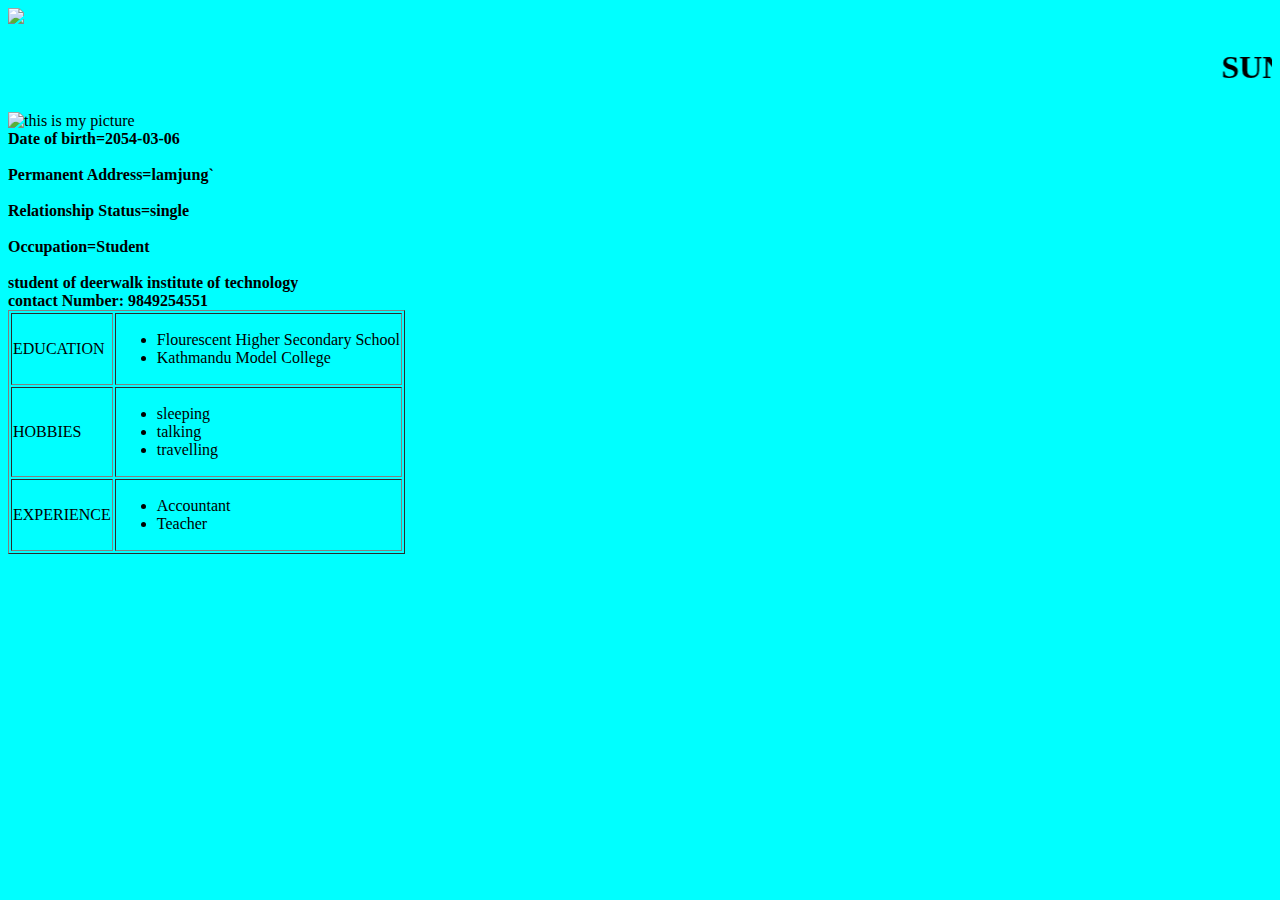
==== index.html @ 4a2f96b1 "Create index.html" ====
<!DOCTYPE html>
<html lang="en">
<head>
    <image SRC="images.jpg"></image>
    <meta charset="UTF-8">
    <title>SUNITAs CV</title>
</head>
<body
bgcolor="#00ffff">
<marquee><h1>SUNITA KUNWAR</h1></marquee>
<img src="DSC_1147.JPG"alt="this is my picture"style="width:304px;height:228;">



<br><b>Date of birth=2054-03-06</b></br>
<br><b>Permanent Address=lamjung`</b></br>
<br><b>Relationship Status=single</b></br>
<br><b>Occupation=Student</b></br>
<br><b>student of deerwalk institute of technology</b></br>




<b>contact Number: 9849254551</b>
<table border="1">
    <tr><td>EDUCATION</td>
        <td><ul><li>Flourescent Higher Secondary School</li>
        <li>Kathmandu Model College</li></ul></td></tr>
    <tr><td>HOBBIES</td>
        <td><ul><li>sleeping</li>
        <li>talking</li>
        <li>travelling</li></ul></td></tr>
    <tr><td>EXPERIENCE</td><td><ul><li>Accountant</li>
    <li>Teacher</li></ul></td></tr>



</table>


</body>
</html>
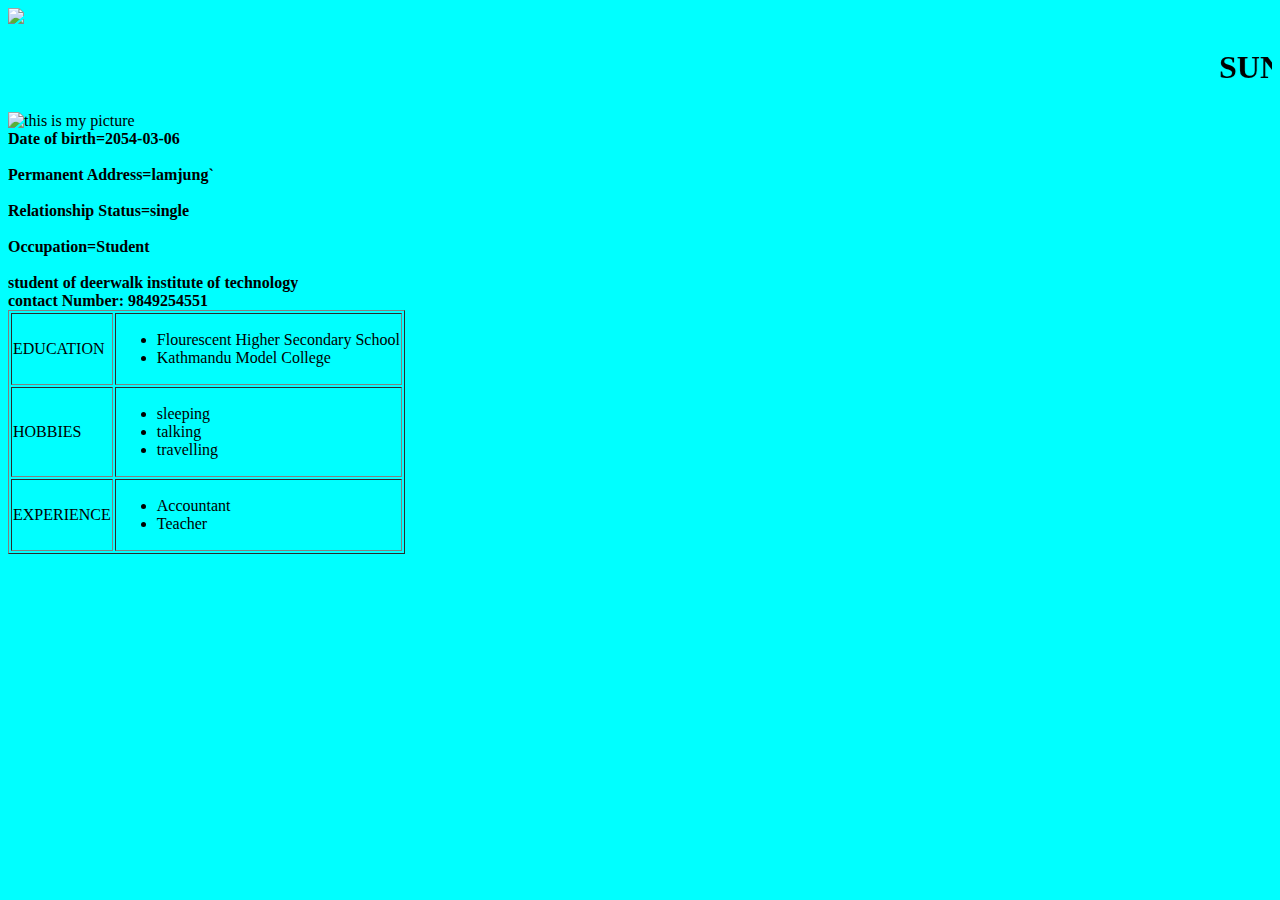
==== commit 4bc38a72: "Update index.html" ====
--- a/index.html
+++ b/index.html
@@ -8,7 +8,7 @@
 <body
 bgcolor="#00ffff">
 <marquee><h1>SUNITA KUNWAR</h1></marquee>
-<img src="DSC_1147.JPG"alt="this is my picture"style="width:304px;height:228;">
+<img src="c.JPG"alt="this is my picture"style="width:304px;height:228;">
 
 
 
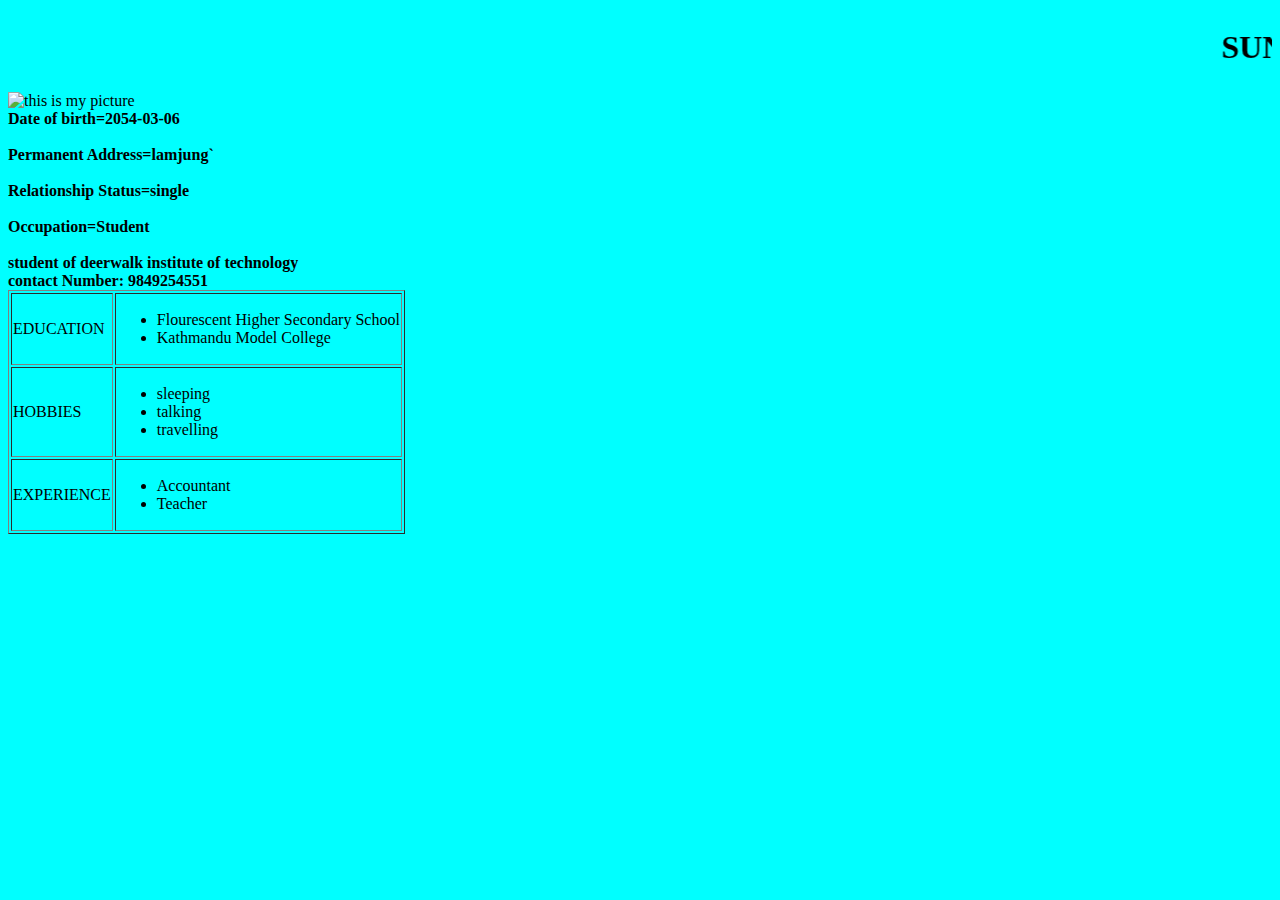
==== commit 3237f558: "Update index.html" ====
--- a/index.html
+++ b/index.html
@@ -1,14 +1,13 @@
 <!DOCTYPE html>
 <html lang="en">
 <head>
-    <image SRC="images.jpg"></image>
     <meta charset="UTF-8">
     <title>SUNITAs CV</title>
 </head>
 <body
 bgcolor="#00ffff">
 <marquee><h1>SUNITA KUNWAR</h1></marquee>
-<img src="c.JPG"alt="this is my picture"style="width:304px;height:228;">
+<img src="c.JPG" alt="this is my picture" style="width:304px;height:228;">
 
 
 
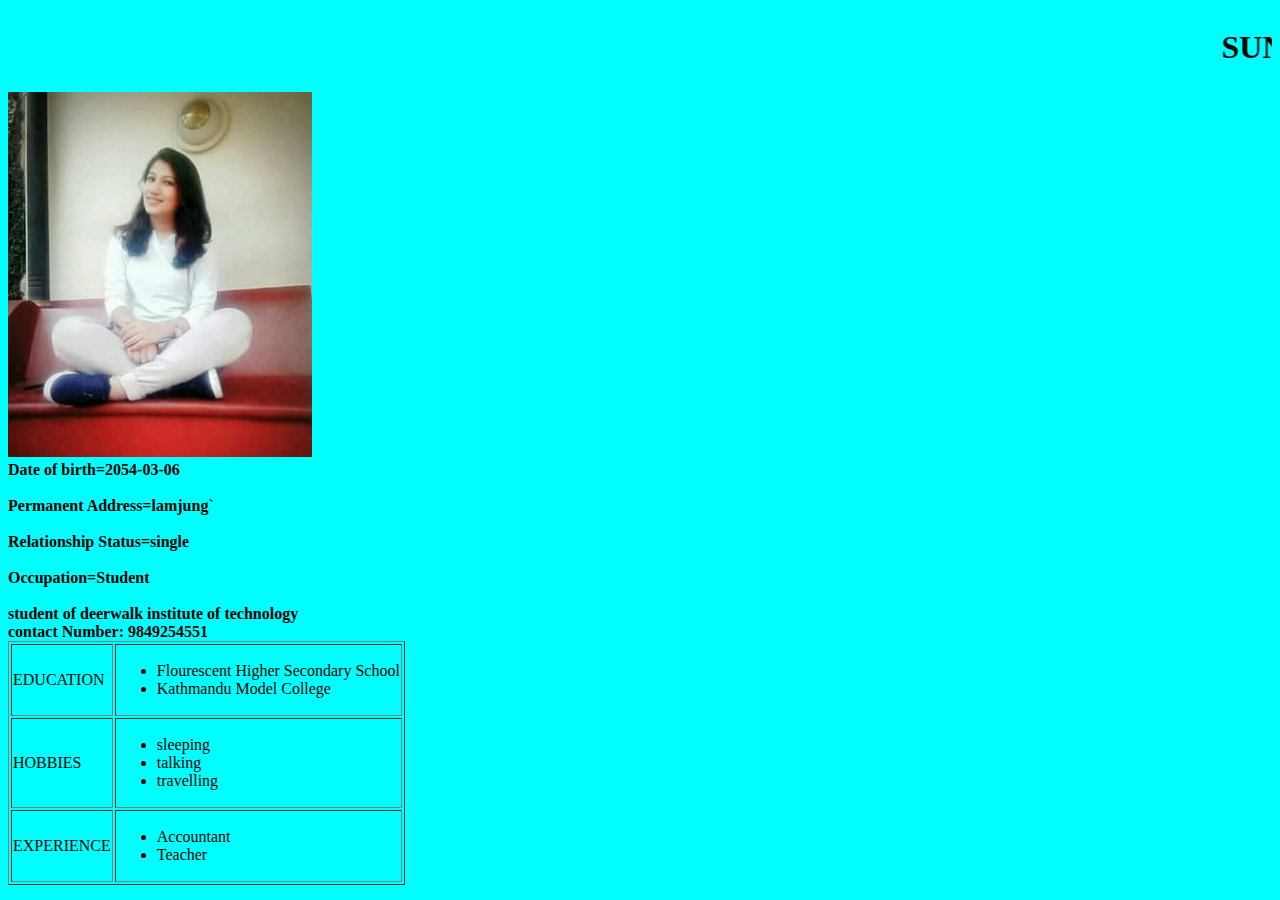
==== commit b3e90d9d: "Update index.html" ====
--- a/index.html
+++ b/index.html
@@ -7,7 +7,7 @@
 <body
 bgcolor="#00ffff">
 <marquee><h1>SUNITA KUNWAR</h1></marquee>
-<img src="c.JPG" alt="this is my picture" style="width:304px;height:228;">
+<img src="c.jpg" alt="this is my picture" style="width:304px;height:228;">
 
 
 
